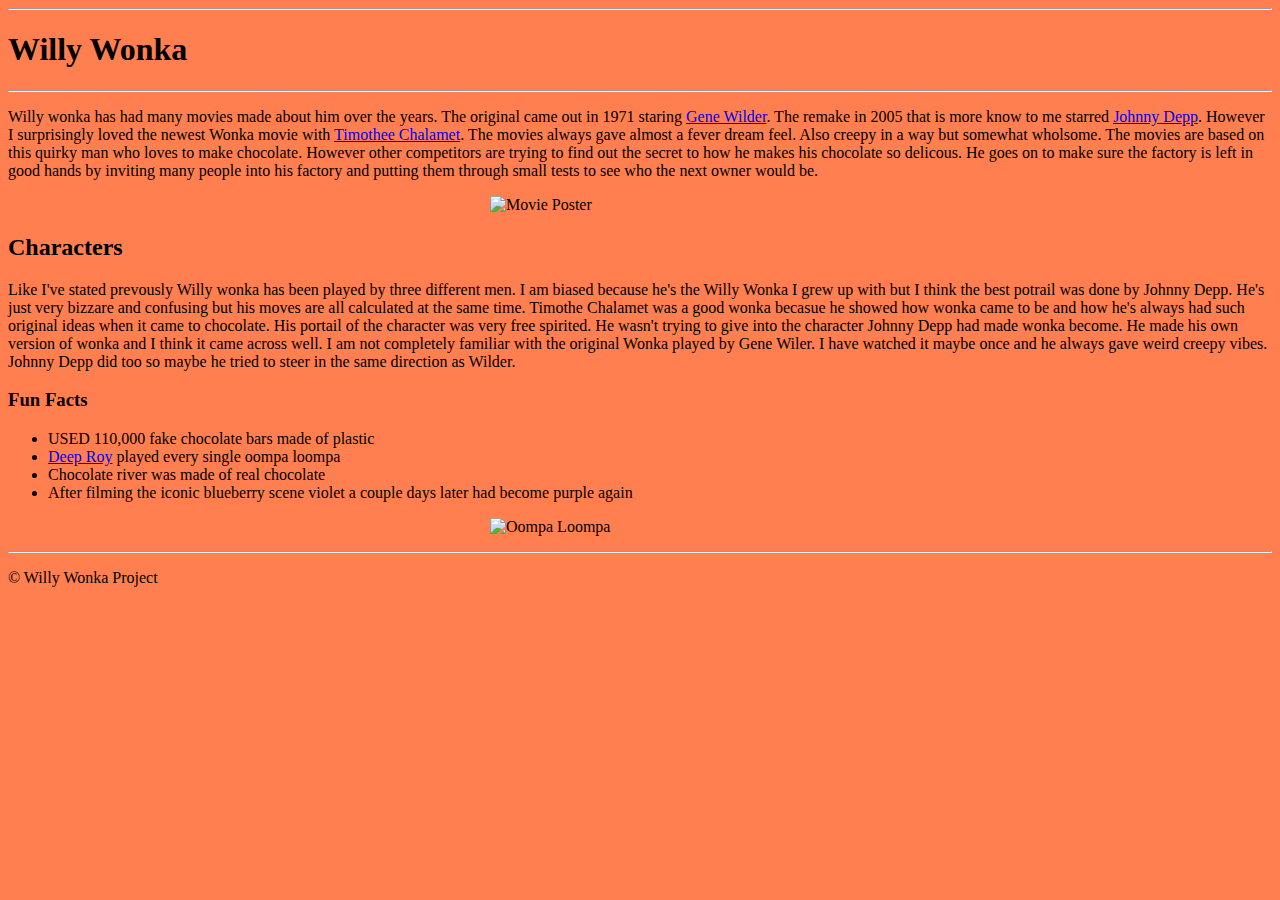
==== Intro_HTML/index.html @ 74d31f91 "Update" ====
<!DOCTYPE html>
<html>
<head>
    <title>Willy Wonka</title>
    <style>
        body {
       background-color: coral;
        }
        img{
           display: block; 
           margin: 15px auto;
           width: 300px;
        }
    </style>
</head>
<hr>
<body>
    <h1>Willy Wonka</h1>
    <hr>
<p> Willy wonka has had many movies made about him over the years. The original came out in 1971 staring <a href="https://www.imdb.com/name/nm0000698/" target="_blank">Gene Wilder</a>. The remake in 2005 that is more know to me starred <a href="https://www.imdb.com/name/nm0000136/?ref_=nv_sr_srsg_0_tt_0_nm_8_in_0_q_johnn" target="_blank">Johnny Depp</a>. However I surprisingly loved the newest Wonka movie with <a href="https://www.imdb.com/name/nm3154303/" target="_blank">Timothee Chalamet</a>. The movies always gave almost a fever dream feel. Also creepy in a way but somewhat wholsome. The movies are based on this quirky man who loves to make chocolate. However other competitors are trying to find out the secret to how he makes his chocolate so delicous. He goes on to make sure the factory is left in good hands by inviting many people into his factory and putting them through small tests to see who the next owner would be. </p>
<img src="https://encrypted-tbn0.gstatic.com/images?q=tbn:ANd9GcTsYl-UJ5QMwajBhtGoCsE-rQy44VvwfcRMpusHqURwW5LbsziaLOISaxMhQKfavMFDXKw&usqp=CAU" alt="Movie Poster">
<h2> Characters</h2>
<p> Like I've stated prevously Willy wonka has been played by three different men. I am biased because he's the Willy Wonka I grew up with but I think the best potrail was done by Johnny Depp. He's just very bizzare and confusing but his moves are all calculated at the same time. Timothe Chalamet was a good wonka becasue he showed how wonka came to be and how he's always had such original ideas when it came to chocolate. His portail of the character was very free spirited. He wasn't trying to give into the character Johnny Depp had made wonka become. He made his own version of wonka and I think it came across well. I am not completely familiar with the original Wonka played by Gene Wiler. I have watched it maybe once and he always gave weird creepy vibes. Johnny Depp did too so maybe he tried to steer in the same direction as Wilder.  </p>
<h3>Fun Facts</h3>
<ul>
    <li>USED 110,000 fake chocolate bars made of plastic </li>
    <li><a href="https://www.imdb.com/name/nm0746989/" target="_blank">Deep Roy</a> played every single oompa loompa</li>
    <li> Chocolate river was made of real chocolate</li>
    <li>After filming the iconic blueberry scene violet a couple days later had become purple again </li>
</ul>
<img src="https://i.guim.co.uk/img/media/e2bcfd053e4c1970113faa4a1501c81f5b00b868/0_0_3504_2102/master/3504.jpg?width=620&quality=85&auto=format&fit=max&s=a1a1d323b58c073c8ebc74961d05391b" alt="Oompa Loompa">
<hr>
<p>&copy; Willy Wonka Project</p>
</body>
</html>
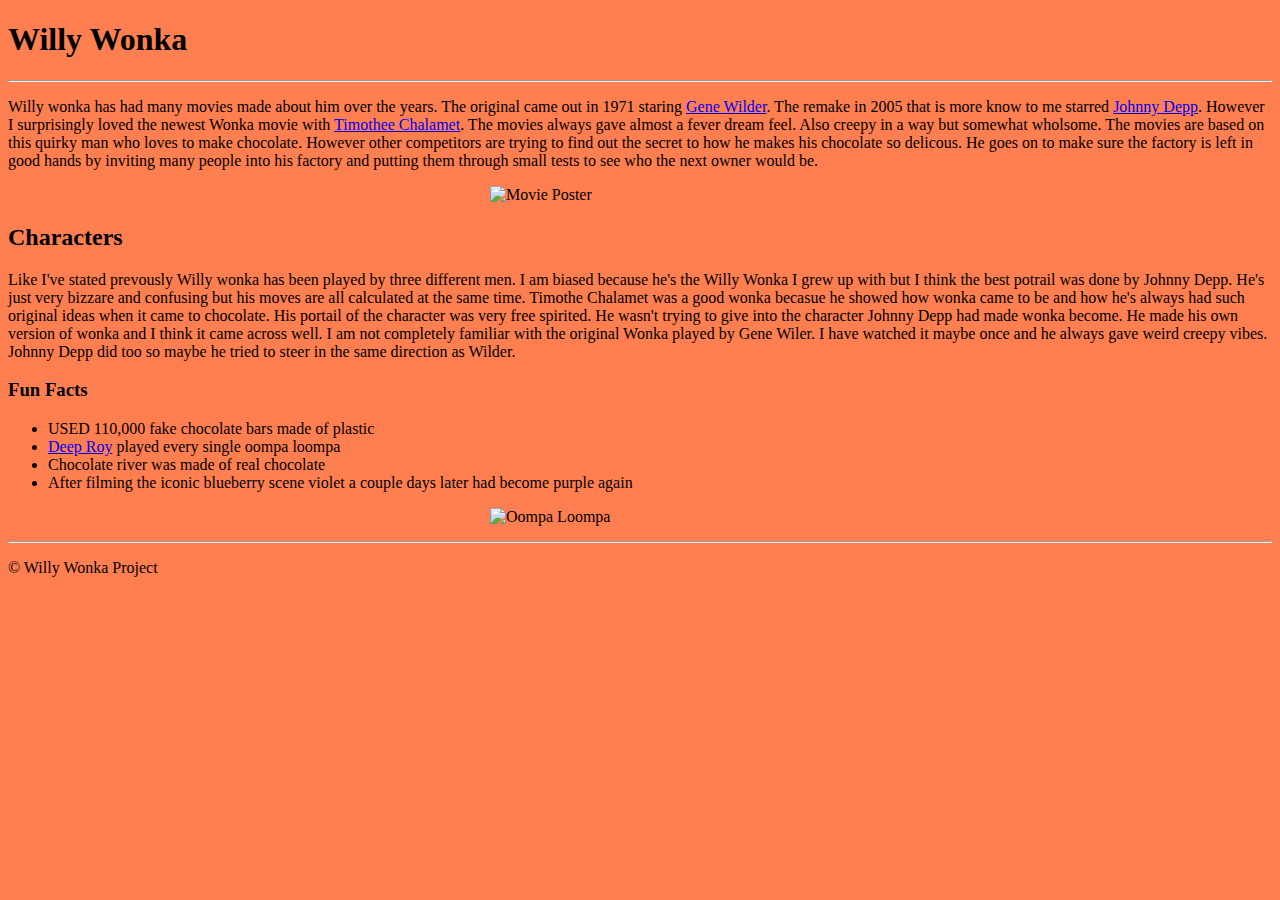
==== commit 9def363b: "Update index.html" ====
--- a/Intro_HTML/index.html
+++ b/Intro_HTML/index.html
@@ -13,7 +13,7 @@
         }
     </style>
 </head>
-<hr>
+
 <body>
     <h1>Willy Wonka</h1>
     <hr>
